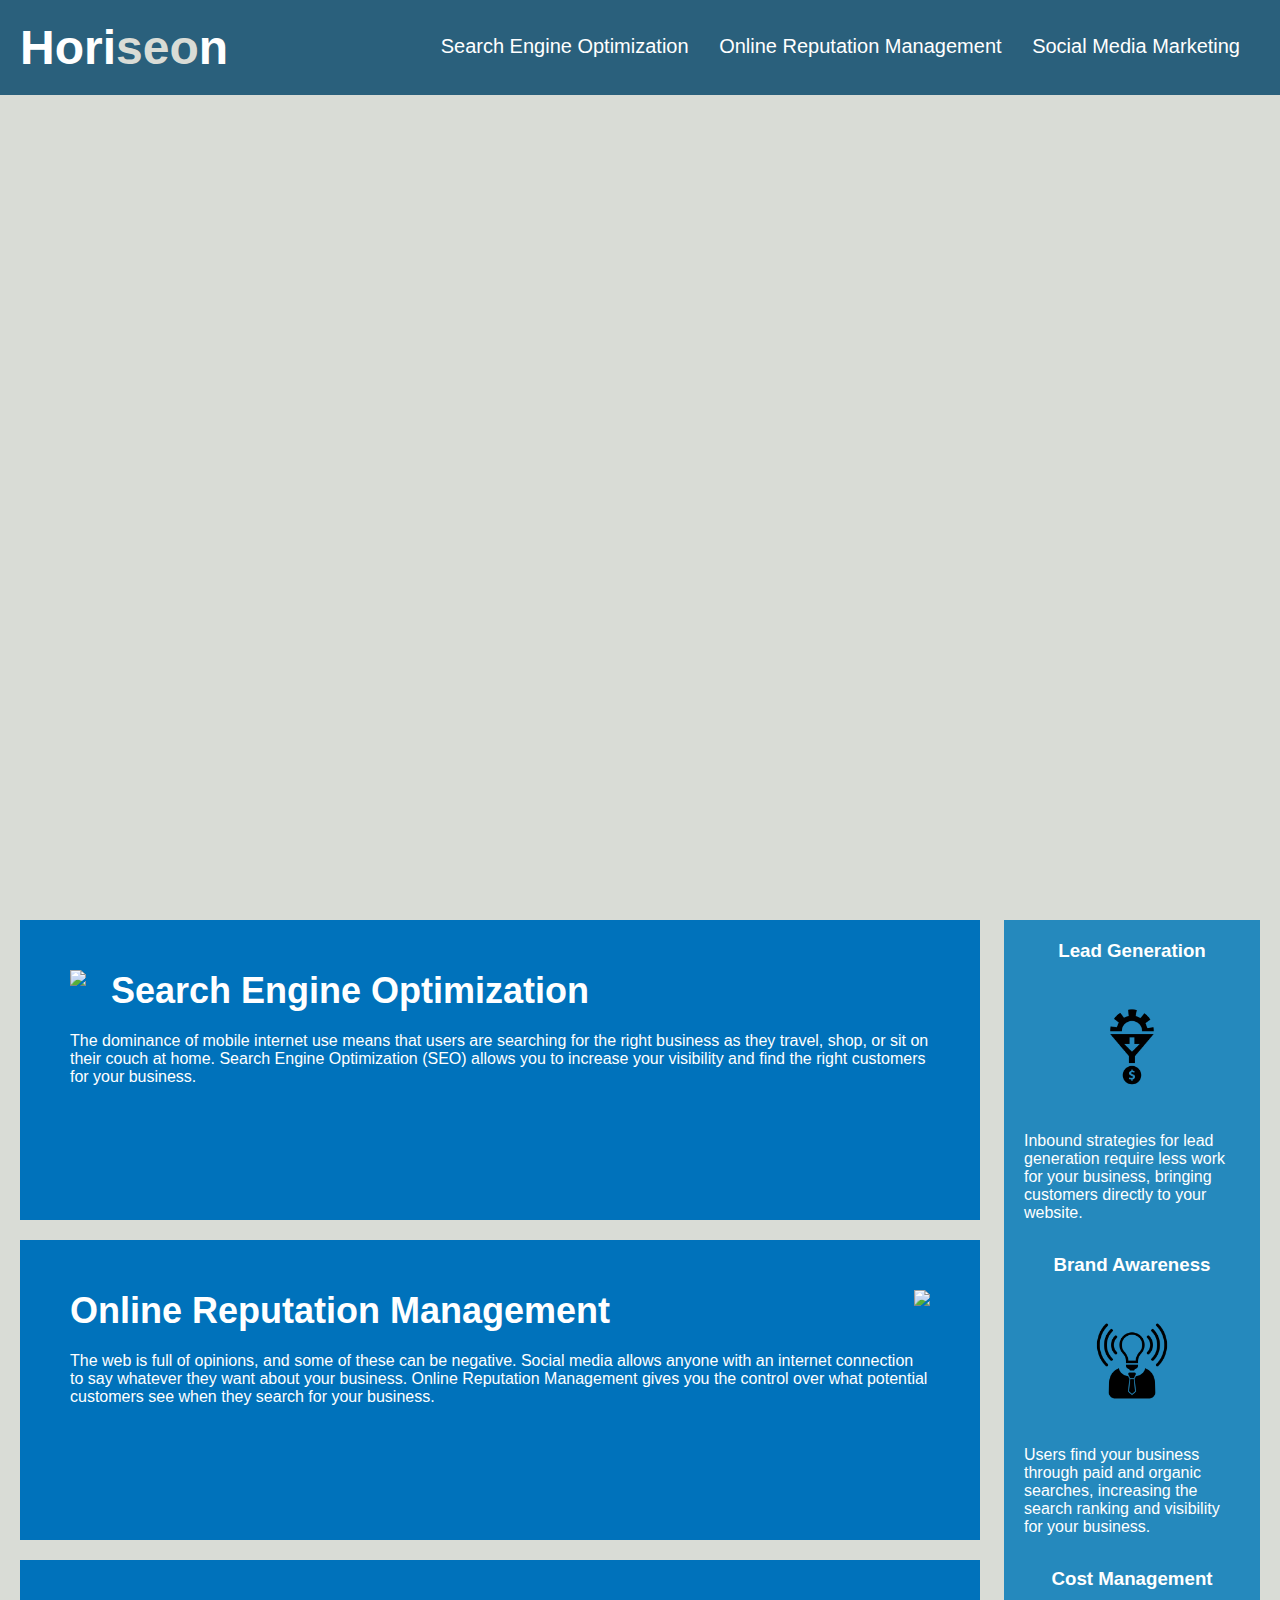
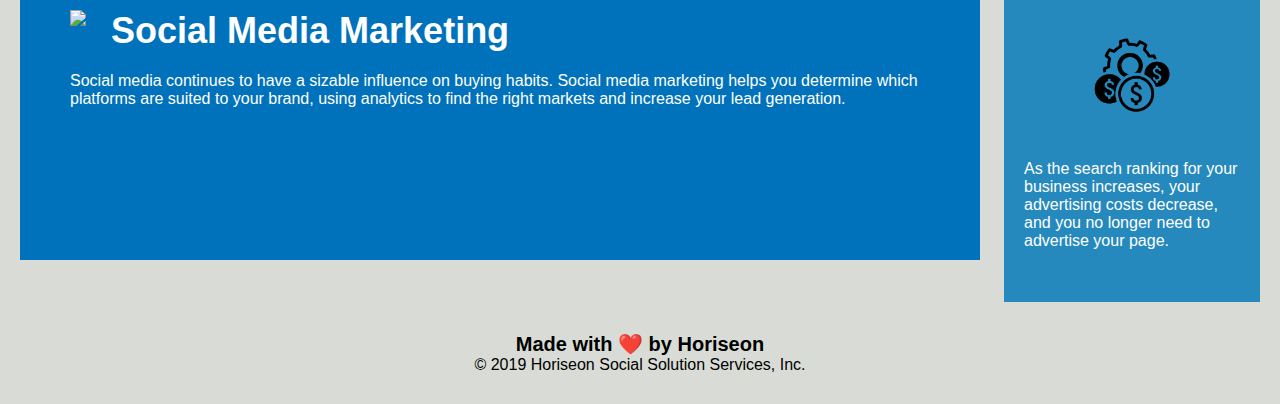
==== Develop/index.html @ 4d0d2a5e "Initial Commit" ====
<!DOCTYPE html>
<html lang="en-us">

<head>
    <meta charset="UTF-8" />
    <link rel="stylesheet" href="./assets/css/style.css">
    <title>website</title>
</head>

<body>
    <div class="header">
        <h1>Hori<span class="seo">seo</span>n</h1>
        <div>
            <ul>
                <li>
                    <a href="#search-engine-optimization">Search Engine Optimization</a>
                </li>
                <li>
                    <a href="#online-reputation-management">Online Reputation Management</a>
                </li>
                <li>
                    <a href="#social-media-marketing">Social Media Marketing</a>
                </li>
            </ul>
        </div>
    </div>
    <div class="hero"></div>
    <div class="content">
        <div class="search-engine-optimization">
            <img src="./assets/images/search-engine-optimization.jpg" class="float-left" />
            <h2>Search Engine Optimization</h2>
            <p>
                The dominance of mobile internet use means that users are searching for the right business as they travel, shop, or sit on their couch at home. Search Engine Optimization (SEO) allows you to increase your visibility and find the right customers for your business.
            </p>
        </div>
        <div id="online-reputation-management" class="online-reputation-management">
            <img src="./assets/images/online-reputation-management.jpg" class="float-right" />
            <h2>Online Reputation Management</h2>
            <p>
                The web is full of opinions, and some of these can be negative. Social media allows anyone with an internet connection to say whatever they want about your business. Online Reputation Management gives you the control over what potential customers see when they search for your business.
            </p>
        </div>
        <div id="social-media-marketing" class="social-media-marketing">
            <img src="./assets/images/social-media-marketing.jpg" class="float-left" />
            <h2>Social Media Marketing</h2>
            <p>
                Social media continues to have a sizable influence on buying habits. Social media marketing helps you determine which platforms are suited to your brand, using analytics to find the right markets and increase your lead generation.
            </p>
        </div>
    </div>
    <div class="benefits">
        <div class="benefit-lead">
            <h3>Lead Generation</h3>
            <img src="./assets/images/lead-generation.png" />
            <p>
                Inbound strategies for lead generation require less work for your business, bringing customers directly to your website.
            </p>
        </div>
        <div class="benefit-brand">
            <h3>Brand Awareness</h3>
            <img src="./assets/images/brand-awareness.png" />
            <p>
                Users find your business through paid and organic searches, increasing the search ranking and visibility for your business.
            </p>
        </div>
        <div class="benefit-cost">
            <h3>Cost Management</h3>
            <img src="./assets/images/cost-management.png" />
            <p>
                As the search ranking for your business increases, your advertising costs decrease, and you no longer need to advertise your page.
            </p>
        </div>
    </div>
    <div class="footer">
        <h2>Made with ❤️️ by Horiseon</h2>
        <p>
            &copy; 2019 Horiseon Social Solution Services, Inc.
        </p>
    </div>
</body>

</html>
---- Develop/assets/css/style.css ----
* {
    box-sizing: border-box;
    padding: 0;
    margin: 0;
}

body {
    background-color: #d9dcd6;
}

.header {
    padding: 20px;
    font-family: 'Trebuchet MS', 'Lucida Sans Unicode', 'Lucida Grande', 'Lucida Sans', Arial, sans-serif;
    background-color: #2a607c;
    color: #ffffff;
}

.header h1 {
    display: inline-block;
    font-size: 48px;
}

.header h1 .seo {
    color: #d9dcd6;
}

.header div {
    padding-top: 15px;
    margin-right: 20px;
    float: right;
    font-family: 'Gill Sans', 'Gill Sans MT', Calibri, 'Trebuchet MS', sans-serif;
    font-size: 20px;
}

.header div ul {
    list-style-type: none;
}

.header div ul li {
    display: inline-block;
    margin-left: 25px;
}

a {
    color: #ffffff;
    text-decoration: none;
}

p {
    font-size: 16px;
}

.hero {
    height: 800px;
    width: 100%;
    margin-bottom: 25px;
    background-image: url("../images/digital-marketing-meeting.jpg");
    background-size: cover;
    background-position: center;
}

.float-left {
    float: left;
    margin-right: 25px;
}

.float-right {
    float: right;
    margin-left: 25px;
}

.content {
    width: 75%;
    display: inline-block;
    margin-left: 20px;
}

.benefits {
    margin-right: 20px;
    padding: 20px;
    clear: both;
    float: right;
    width: 20%;
    height: 100%;
    font-family: 'Gill Sans', 'Gill Sans MT', Calibri, 'Trebuchet MS', sans-serif;
    background-color: #2589bd;
}

.benefit-lead {
    margin-bottom: 32px;
    color: #ffffff;
}

.benefit-brand {
    margin-bottom: 32px;
    color: #ffffff;
}

.benefit-cost {
    margin-bottom: 32px;
    color: #ffffff;
}

.benefit-lead h3 {
    margin-bottom: 10px;
    text-align: center;
}

.benefit-brand h3 {
    margin-bottom: 10px;
    text-align: center;
}

.benefit-cost h3 {
    margin-bottom: 10px;
    text-align: center;
}

.benefit-lead img {
    display: block;
    margin: 10px auto;
    max-width: 150px;
}

.benefit-brand img {
    display: block;
    margin: 10px auto;
    max-width: 150px;
}

.benefit-cost img {
    display: block;
    margin: 10px auto;
    max-width: 150px;
}

.search-engine-optimization {
    margin-bottom: 20px;
    padding: 50px;
    height: 300px;
    font-family: 'Gill Sans', 'Gill Sans MT', Calibri, 'Trebuchet MS', sans-serif;
    background-color: #0072bb;
    color: #ffffff;
}

.online-reputation-management {
    margin-bottom: 20px;
    padding: 50px;
    height: 300px;
    font-family: 'Gill Sans', 'Gill Sans MT', Calibri, 'Trebuchet MS', sans-serif;
    background-color: #0072bb;
    color: #ffffff;
}

.social-media-marketing {
    margin-bottom: 20px;
    padding: 50px;
    height: 300px;
    font-family: 'Gill Sans', 'Gill Sans MT', Calibri, 'Trebuchet MS', sans-serif;
    background-color: #0072bb;
    color: #ffffff;
}

.search-engine-optimization img {
    max-height: 200px;
}

.online-reputation-management img {
    max-height: 200px;
}

.social-media-marketing img {
    max-height: 200px;
}

.search-engine-optimization h2 {
    margin-bottom: 20px;
    font-size: 36px;
}

.online-reputation-management h2 {
    margin-bottom: 20px;
    font-size: 36px;
}

.social-media-marketing h2 {
    margin-bottom: 20px;
    font-size: 36px;
}

.footer {
    padding: 30px;
    clear: both;
    font-family: 'Trebuchet MS', 'Lucida Sans Unicode', 'Lucida Grande', 'Lucida Sans', Arial, sans-serif;
    text-align: center;
}

.footer h2 {
    font-size: 20px;
}
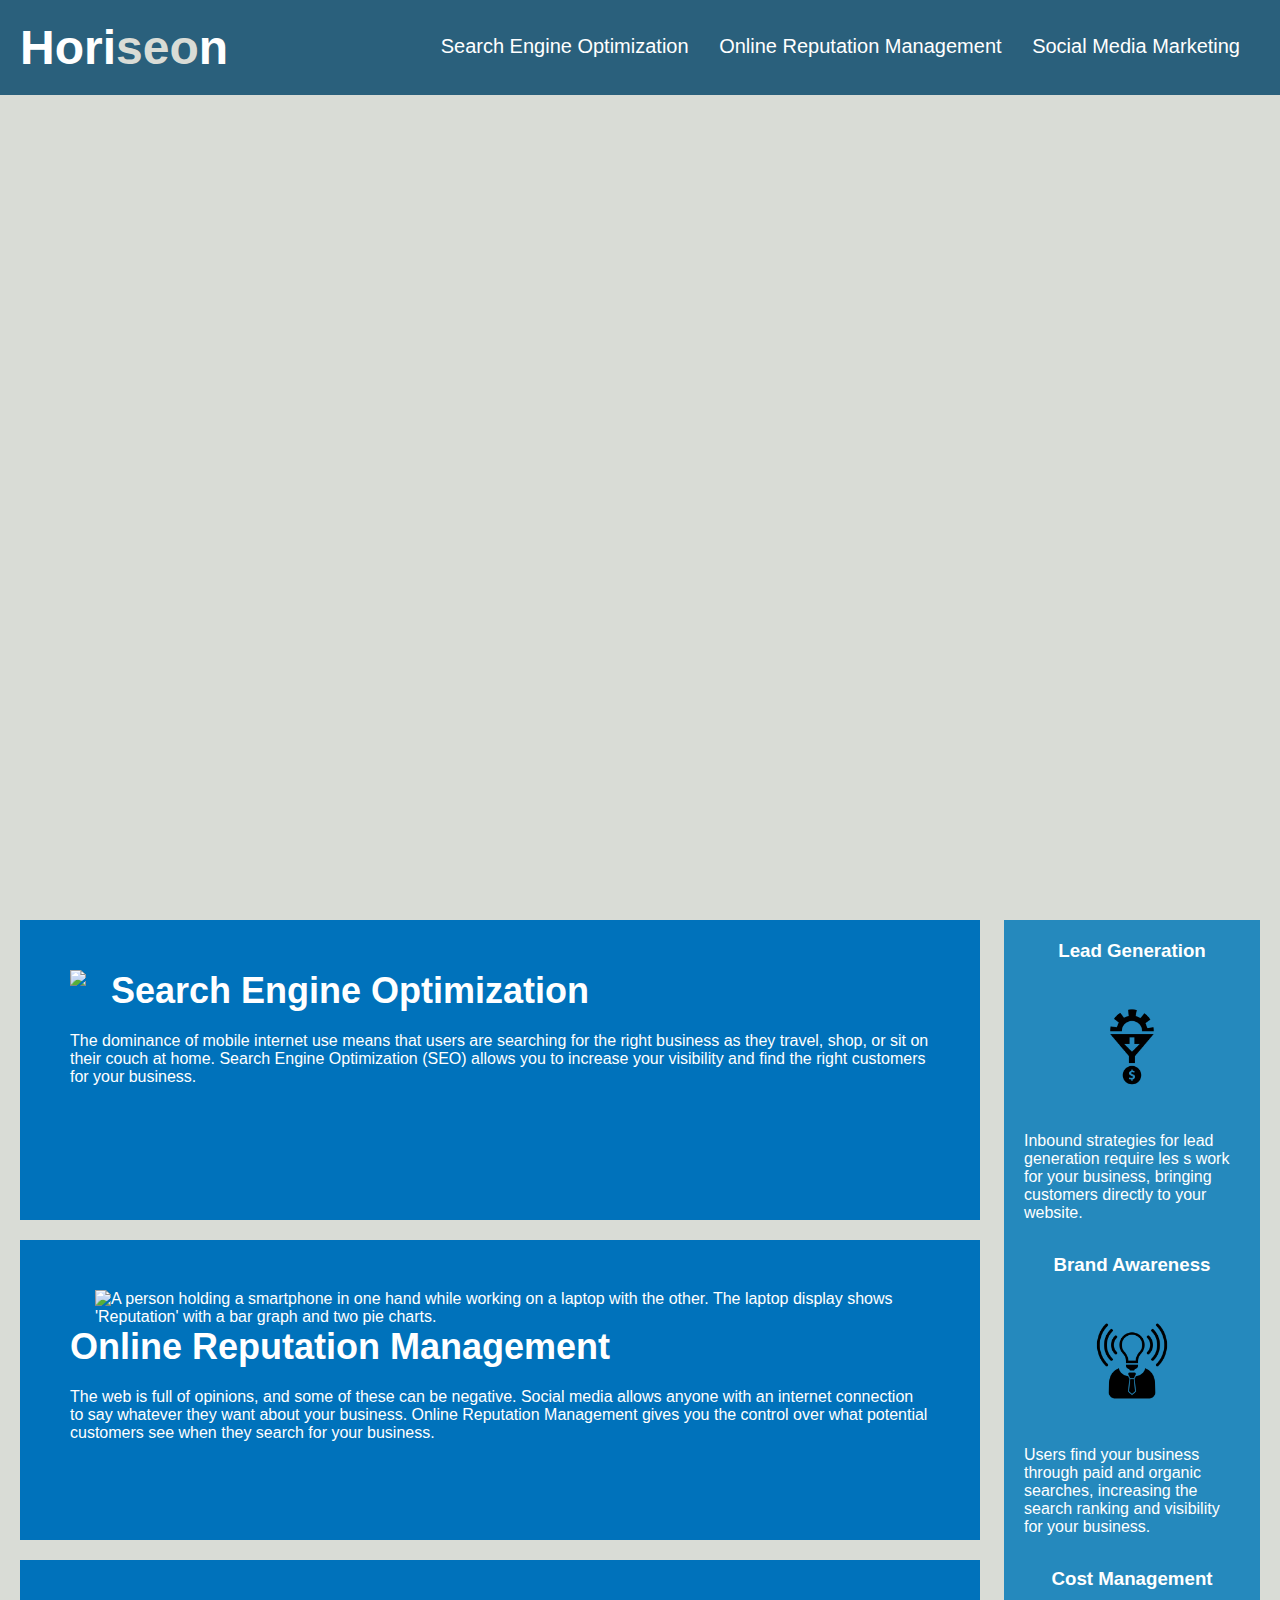
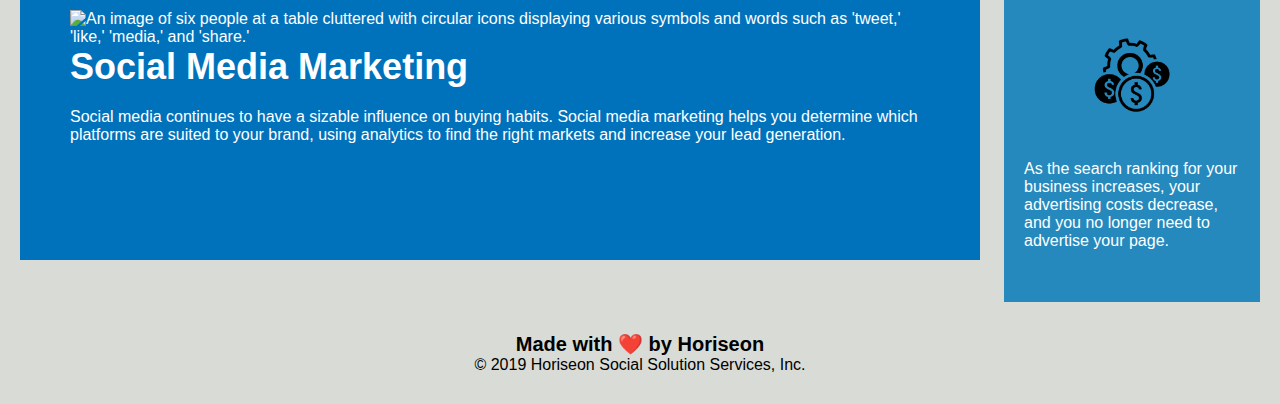
==== commit 6831c30e: "modified html and css" ====
--- a/Develop/index.html
+++ b/Develop/index.html
@@ -4,13 +4,13 @@
 <head>
     <meta charset="UTF-8" />
     <link rel="stylesheet" href="./assets/css/style.css">
-    <title>website</title>
+    <title>Horiseon</title>
 </head>
 
 <body>
-    <div class="header">
+    <header>
         <h1>Hori<span class="seo">seo</span>n</h1>
-        <div>
+        <div> <!--Change to nav-->
             <ul>
                 <li>
                     <a href="#search-engine-optimization">Search Engine Optimization</a>
@@ -23,37 +23,41 @@
                 </li>
             </ul>
         </div>
-    </div>
+    </header>
     <div class="hero"></div>
-    <div class="content">
-        <div class="search-engine-optimization">
+    <main class="content">
+        <section class="search-engine-optimization">
             <img src="./assets/images/search-engine-optimization.jpg" class="float-left" />
-            <h2>Search Engine Optimization</h2>
-            <p>
-                The dominance of mobile internet use means that users are searching for the right business as they travel, shop, or sit on their couch at home. Search Engine Optimization (SEO) allows you to increase your visibility and find the right customers for your business.
-            </p>
-        </div>
-        <div id="online-reputation-management" class="online-reputation-management">
-            <img src="./assets/images/online-reputation-management.jpg" class="float-right" />
-            <h2>Online Reputation Management</h2>
-            <p>
-                The web is full of opinions, and some of these can be negative. Social media allows anyone with an internet connection to say whatever they want about your business. Online Reputation Management gives you the control over what potential customers see when they search for your business.
-            </p>
-        </div>
-        <div id="social-media-marketing" class="social-media-marketing">
-            <img src="./assets/images/social-media-marketing.jpg" class="float-left" />
-            <h2>Social Media Marketing</h2>
-            <p>
-                Social media continues to have a sizable influence on buying habits. Social media marketing helps you determine which platforms are suited to your brand, using analytics to find the right markets and increase your lead generation.
-            </p>
-        </div>
-    </div>
-    <div class="benefits">
+                <h2>Search Engine Optimization</h2>
+                    <p>
+                    The dominance of mobile internet use means that users are searching for the right business as they travel, shop, or sit on their couch at home. Search Engine Optimization (SEO) allows you to increase your visibility and find the right customers for your business.
+                    </p>
+        </section>
+
+        <section id="online-reputation-management" class="online-reputation-management">
+            <img src="./assets/images/online-reputation-management.jpg" class="float-right" 
+            alt="A person holding a smartphone in one hand while working on a laptop with the other. 
+            The laptop display shows 'Reputation' with a bar graph and two pie charts." />
+                <h2>Online Reputation Management</h2>
+                    <p>
+                    The web is full of opinions, and some of these can be negative. Social media allows anyone with an internet connection to say whatever they want about your business. Online Reputation Management gives you the control over what potential customers see when they search for your business.
+                    </p>
+        </section>
+
+        <section id="social-media-marketing" class="social-media-marketing">
+            <img src="./assets/images/social-media-marketing.jpg" class="float-left" alt="An image of six people at a table cluttered with circular icons displaying various symbols and words such as 'tweet,' 'like,' 'media,' and 'share.'" />
+                <h2>Social Media Marketing</h2>
+                    <p>
+                    Social media continues to have a sizable influence on buying habits. Social media marketing helps you determine which platforms are suited to your brand, using analytics to find the right markets and increase your lead generation.
+                    </p>
+        </section>
+    </main>
+    <aside class="benefits">
         <div class="benefit-lead">
             <h3>Lead Generation</h3>
             <img src="./assets/images/lead-generation.png" />
             <p>
-                Inbound strategies for lead generation require less work for your business, bringing customers directly to your website.
+                Inbound strategies for lead generation require les s work for your business, bringing customers directly to your website.
             </p>
         </div>
         <div class="benefit-brand">
@@ -70,13 +74,13 @@
                 As the search ranking for your business increases, your advertising costs decrease, and you no longer need to advertise your page.
             </p>
         </div>
-    </div>
-    <div class="footer">
-        <h2>Made with ❤️️ by Horiseon</h2>
+    </aside>
+    <footer>
+        <h5>Made with ❤️️ by Horiseon</h5>
         <p>
             &copy; 2019 Horiseon Social Solution Services, Inc.
         </p>
-    </div>
+    </footer>
 </body>
 
 </html>
--- a/Develop/assets/css/style.css
+++ b/Develop/assets/css/style.css
@@ -8,23 +8,23 @@
     background-color: #d9dcd6;
 }
 
-.header {
+header {
     padding: 20px;
     font-family: 'Trebuchet MS', 'Lucida Sans Unicode', 'Lucida Grande', 'Lucida Sans', Arial, sans-serif;
     background-color: #2a607c;
     color: #ffffff;
 }
 
-.header h1 {
+header h1 {
     display: inline-block;
     font-size: 48px;
 }
 
-.header h1 .seo {
+header h1 .seo {
     color: #d9dcd6;
 }
 
-.header div {
+header div {
     padding-top: 15px;
     margin-right: 20px;
     float: right;
@@ -32,11 +32,11 @@
     font-size: 20px;
 }
 
-.header div ul {
+header div ul {
     list-style-type: none;
 }
 
-.header div ul li {
+header div ul li {
     display: inline-block;
     margin-left: 25px;
 }
@@ -86,55 +86,33 @@
     background-color: #2589bd;
 }
 
-.benefit-lead {
+.benefit-lead,
+.benefit-brand,
+.benefit-cost
+ {
     margin-bottom: 32px;
     color: #ffffff;
 }
 
-.benefit-brand {
-    margin-bottom: 32px;
-    color: #ffffff;
-}
-
-.benefit-cost {
-    margin-bottom: 32px;
-    color: #ffffff;
-}
-
-.benefit-lead h3 {
-    margin-bottom: 10px;
-    text-align: center;
-}
-
+.benefit-lead h3,
+.benefit-cost h3,
 .benefit-brand h3 {
     margin-bottom: 10px;
     text-align: center;
 }
 
-.benefit-cost h3 {
-    margin-bottom: 10px;
-    text-align: center;
-}
-
-.benefit-lead img {
-    display: block;
-    margin: 10px auto;
-    max-width: 150px;
-}
-
-.benefit-brand img {
-    display: block;
-    margin: 10px auto;
-    max-width: 150px;
-}
-
+.benefit-lead img,
+.benefit-brand img,
 .benefit-cost img {
     display: block;
     margin: 10px auto;
     max-width: 150px;
 }
 
-.search-engine-optimization {
+.search-engine-optimization,
+.online-reputation-management,
+.social-media-marketing
+ {
     margin-bottom: 20px;
     padding: 50px;
     height: 300px;
@@ -143,58 +121,28 @@
     color: #ffffff;
 }
 
-.online-reputation-management {
-    margin-bottom: 20px;
-    padding: 50px;
-    height: 300px;
-    font-family: 'Gill Sans', 'Gill Sans MT', Calibri, 'Trebuchet MS', sans-serif;
-    background-color: #0072bb;
-    color: #ffffff;
-}
-
-.social-media-marketing {
-    margin-bottom: 20px;
-    padding: 50px;
-    height: 300px;
-    font-family: 'Gill Sans', 'Gill Sans MT', Calibri, 'Trebuchet MS', sans-serif;
-    background-color: #0072bb;
-    color: #ffffff;
-}
-
-.search-engine-optimization img {
+.search-engine-optimization img,
+.online-reputation-management img,
+.social-media-marketing img
+ {
     max-height: 200px;
 }
 
-.online-reputation-management img {
-    max-height: 200px;
-}
-
-.social-media-marketing img {
-    max-height: 200px;
-}
-
-.search-engine-optimization h2 {
+.search-engine-optimization h2,
+.online-reputation-management h2,
+.social-media-marketing h2
+ {
     margin-bottom: 20px;
     font-size: 36px;
 }
 
-.online-reputation-management h2 {
-    margin-bottom: 20px;
-    font-size: 36px;
-}
-
-.social-media-marketing h2 {
-    margin-bottom: 20px;
-    font-size: 36px;
-}
-
-.footer {
+footer {
     padding: 30px;
     clear: both;
     font-family: 'Trebuchet MS', 'Lucida Sans Unicode', 'Lucida Grande', 'Lucida Sans', Arial, sans-serif;
     text-align: center;
 }
 
-.footer h2 {
+footer h5 {
     font-size: 20px;
 }
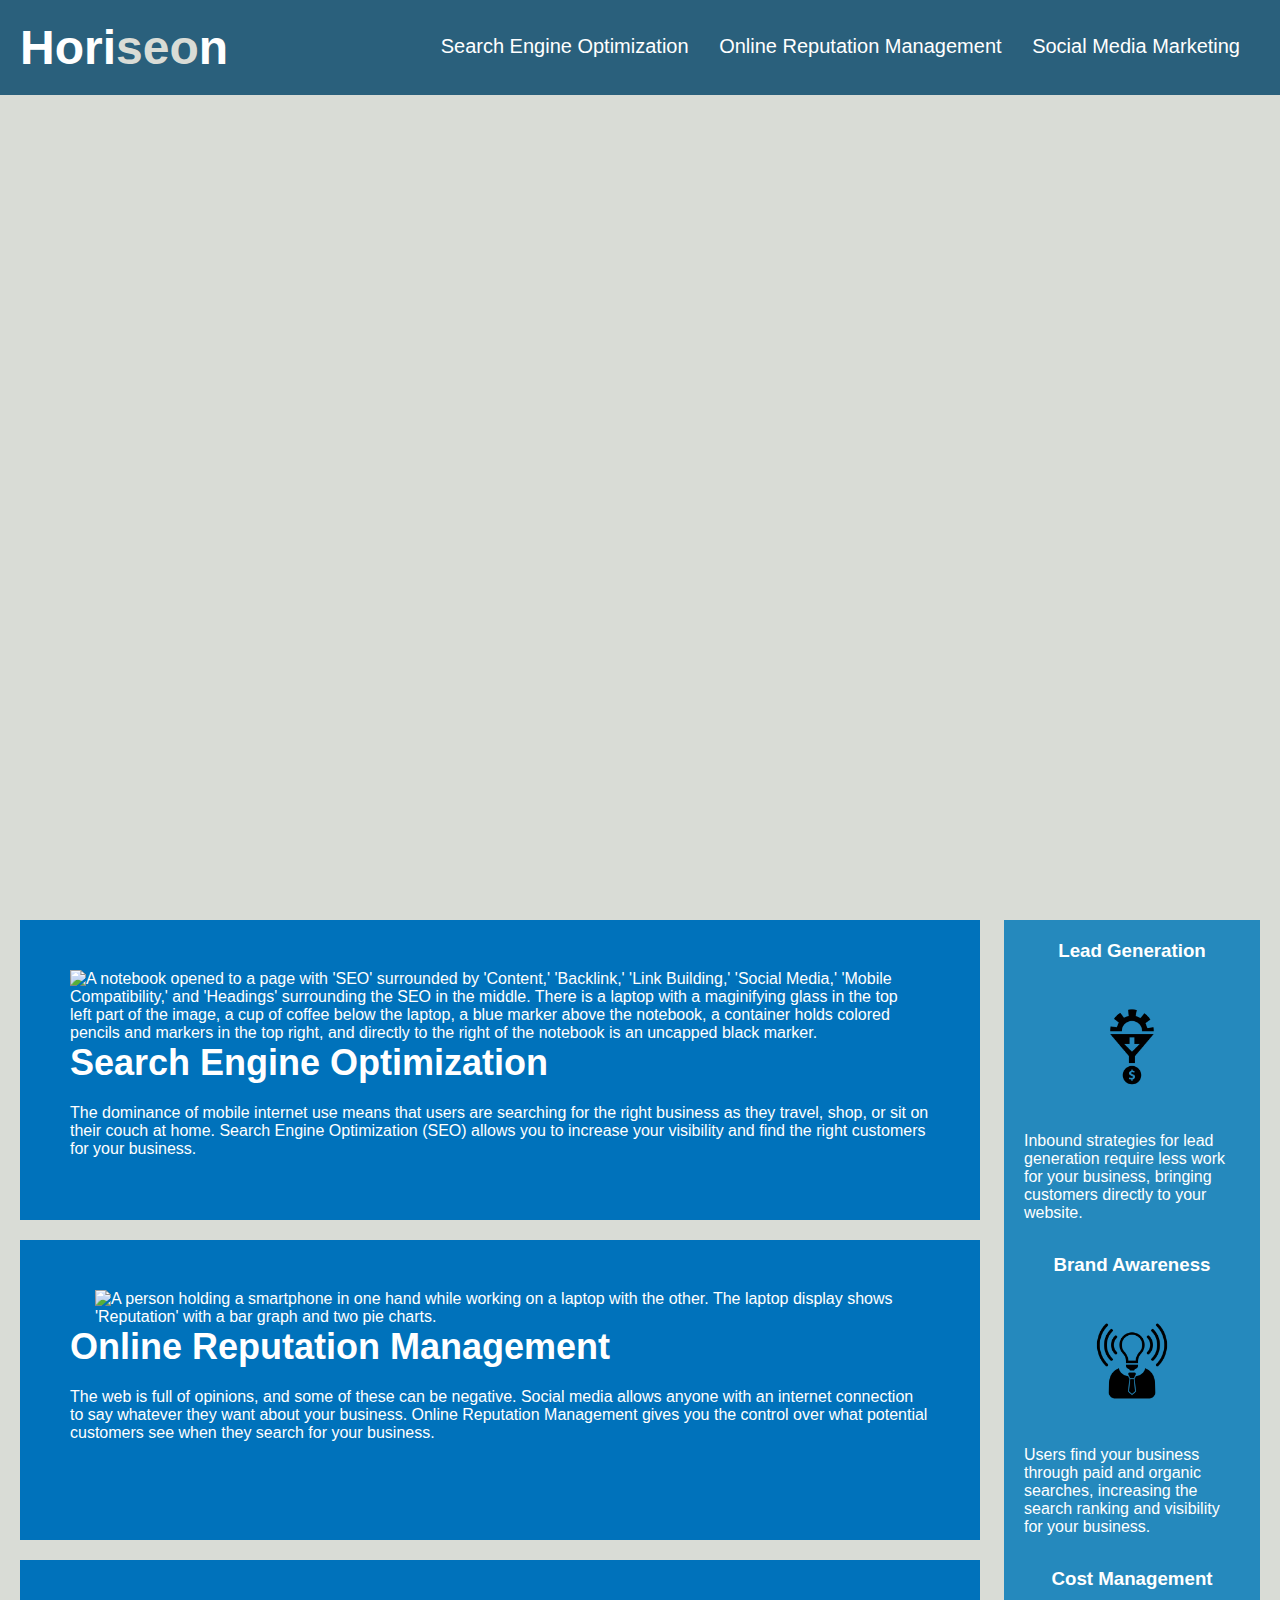
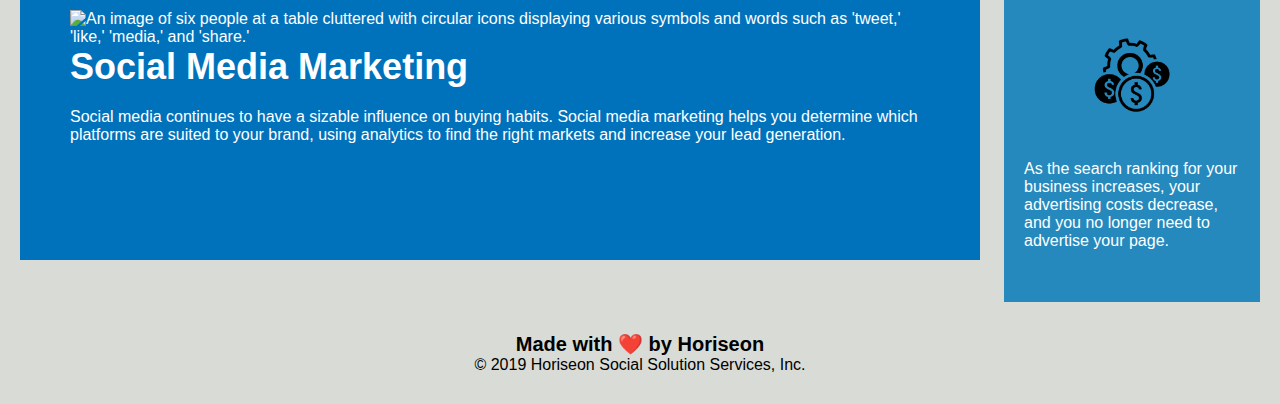
==== commit 693d2e35: "worked on accessibility, modified html" ====
--- a/Develop/index.html
+++ b/Develop/index.html
@@ -4,13 +4,13 @@
 <head>
     <meta charset="UTF-8" />
     <link rel="stylesheet" href="./assets/css/style.css">
-    <title>Horiseon</title>
+    <title>Horiseon Marketing</title>
 </head>
 
 <body>
     <header>
         <h1>Hori<span class="seo">seo</span>n</h1>
-        <div> <!--Change to nav-->
+        <nav>
             <ul>
                 <li>
                     <a href="#search-engine-optimization">Search Engine Optimization</a>
@@ -22,12 +22,12 @@
                     <a href="#social-media-marketing">Social Media Marketing</a>
                 </li>
             </ul>
-        </div>
+        </nav>
     </header>
-    <div class="hero"></div>
+    <section class="hero" alt="Four people, three men and one woman, working together at a table in an office." ></section>
     <main class="content">
-        <section class="search-engine-optimization">
-            <img src="./assets/images/search-engine-optimization.jpg" class="float-left" />
+        <section id="search-engine-optimization" class="search-engine-optimization">
+            <img src="./assets/images/search-engine-optimization.jpg" class="float-left" alt="A notebook opened to a page with 'SEO' surrounded by 'Content,' 'Backlink,' 'Link Building,' 'Social Media,' 'Mobile Compatibility,' and 'Headings' surrounding the SEO in the middle. There is a laptop with a maginifying glass in the top left part of the image, a cup of coffee below the laptop, a blue marker above the notebook, a container holds colored pencils and markers in the top right, and directly to the right of the notebook is an uncapped black marker." />
                 <h2>Search Engine Optimization</h2>
                     <p>
                     The dominance of mobile internet use means that users are searching for the right business as they travel, shop, or sit on their couch at home. Search Engine Optimization (SEO) allows you to increase your visibility and find the right customers for your business.
@@ -55,21 +55,21 @@
     <aside class="benefits">
         <div class="benefit-lead">
             <h3>Lead Generation</h3>
-            <img src="./assets/images/lead-generation.png" />
+            <img src="./assets/images/lead-generation.png" alt="A black graphic made up of a half of a gear above a funnel with an arrow pointing toward the narrow end, below the funnel is a dollar sign inside a circle." />
             <p>
-                Inbound strategies for lead generation require les s work for your business, bringing customers directly to your website.
+                Inbound strategies for lead generation require less work for your business, bringing customers directly to your website.
             </p>
         </div>
         <div class="benefit-brand">
             <h3>Brand Awareness</h3>
-            <img src="./assets/images/brand-awareness.png" />
+            <img src="./assets/images/brand-awareness.png" alt="A black graphic made up of a shirt and tie with a lightbulb instead of a head." />
             <p>
                 Users find your business through paid and organic searches, increasing the search ranking and visibility for your business.
             </p>
         </div>
         <div class="benefit-cost">
             <h3>Cost Management</h3>
-            <img src="./assets/images/cost-management.png" />
+            <img src="./assets/images/cost-management.png" img="A black graphic with a partial gear overlapped by three dollar signs in circles." />
             <p>
                 As the search ranking for your business increases, your advertising costs decrease, and you no longer need to advertise your page.
             </p>
--- a/Develop/assets/css/style.css
+++ b/Develop/assets/css/style.css
@@ -24,7 +24,7 @@
     color: #d9dcd6;
 }
 
-header div {
+header nav {
     padding-top: 15px;
     margin-right: 20px;
     float: right;
@@ -32,11 +32,11 @@
     font-size: 20px;
 }
 
-header div ul {
+header nav ul {
     list-style-type: none;
 }
 
-header div ul li {
+header nav ul li {
     display: inline-block;
     margin-left: 25px;
 }
@@ -46,10 +46,6 @@
     text-decoration: none;
 }
 
-p {
-    font-size: 16px;
-}
-
 .hero {
     height: 800px;
     width: 100%;
@@ -57,6 +53,10 @@
     background-image: url("../images/digital-marketing-meeting.jpg");
     background-size: cover;
     background-position: center;
+}
+
+p {
+    font-size: 16px;
 }
 
 .float-left {
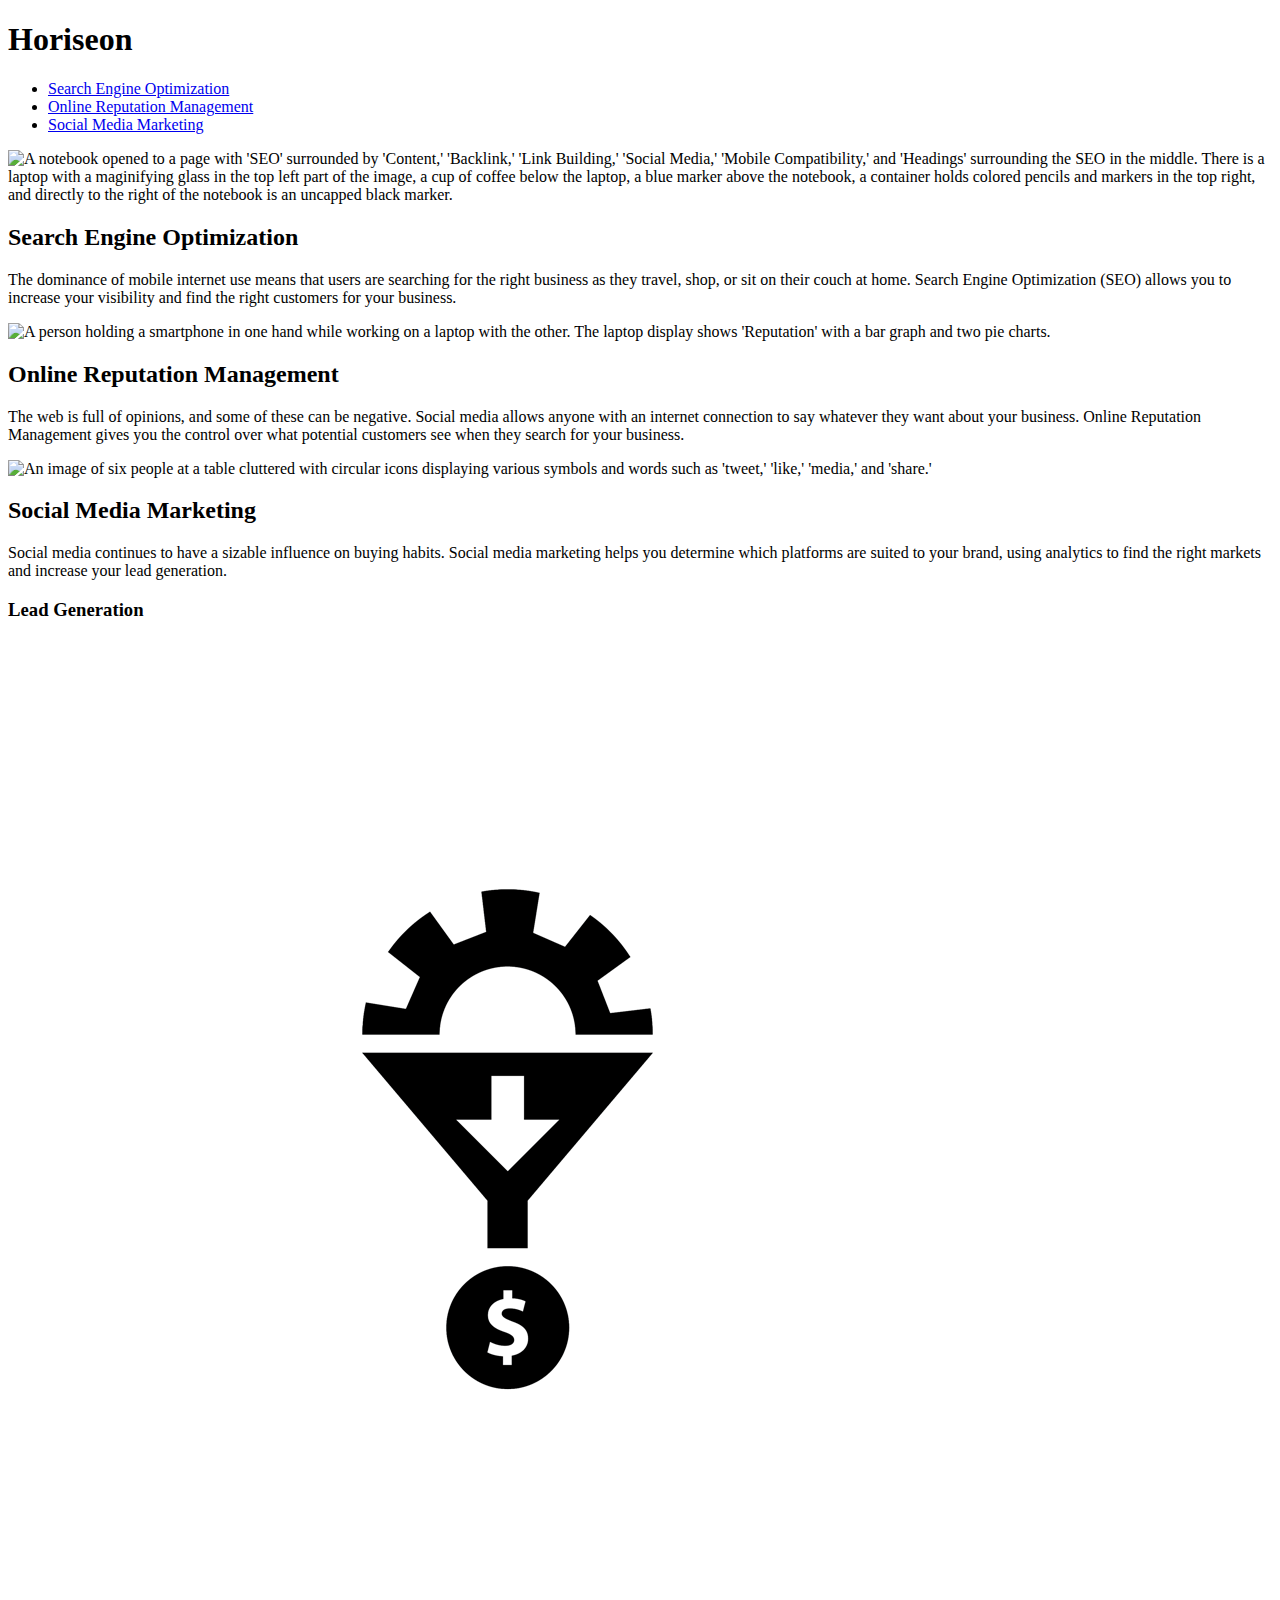
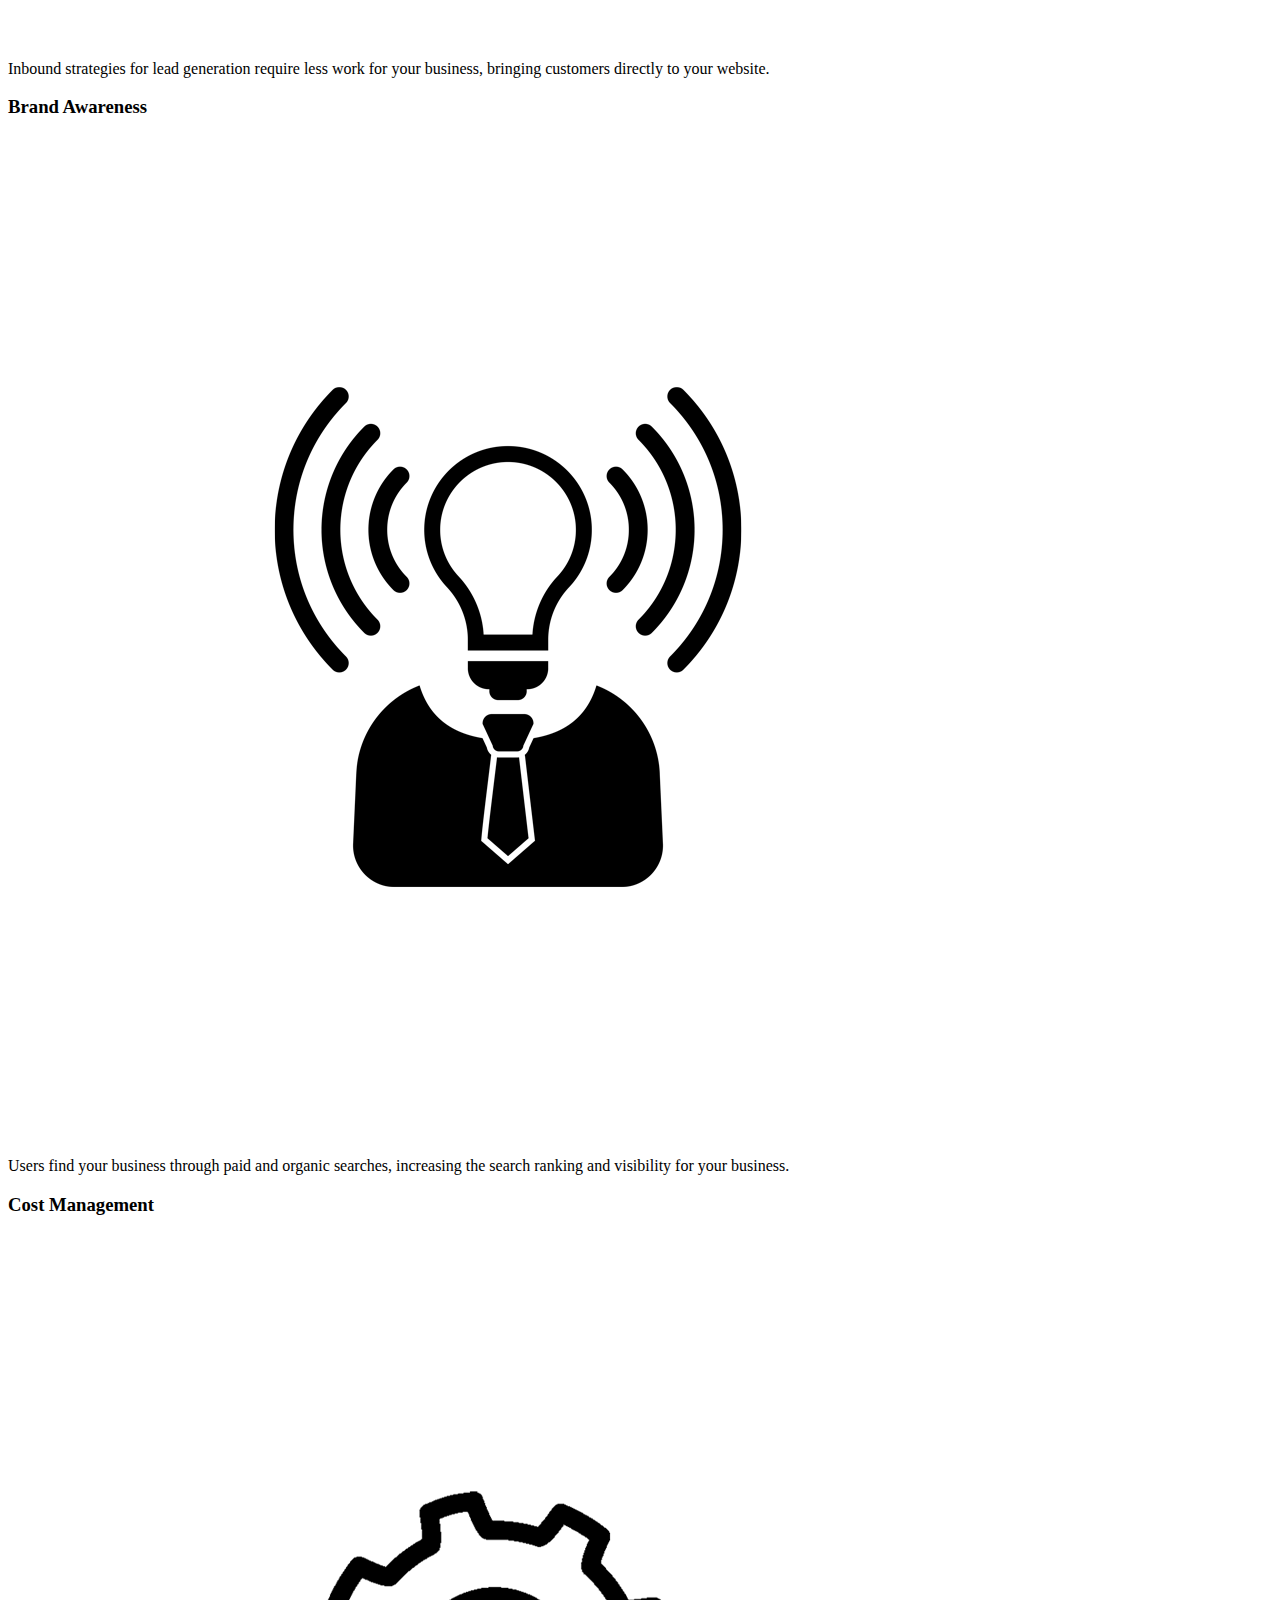
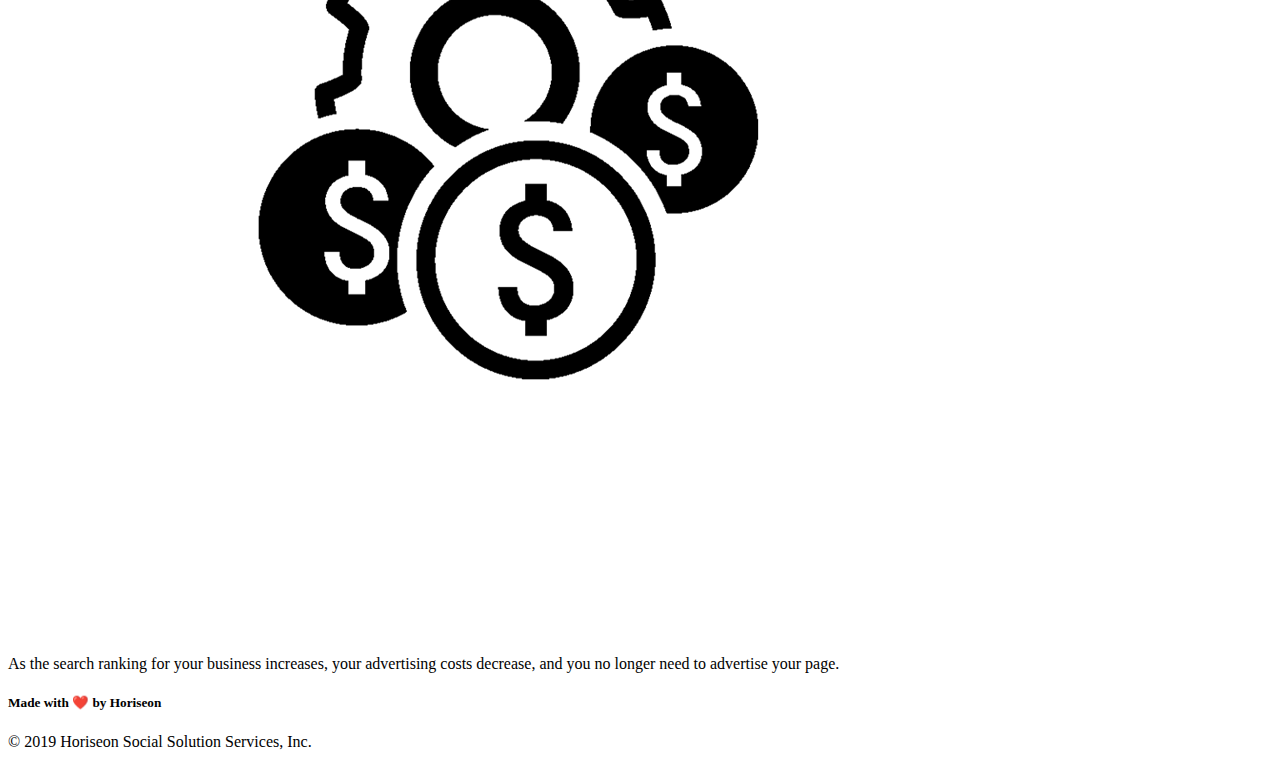
==== commit 1d1dbe76: "Update index.html" ====
--- a/Develop/index.html
+++ b/Develop/index.html
@@ -1,10 +1,11 @@
 <!DOCTYPE html>
-<html lang="en-us">
+<html>
 
 <head>
-    <meta charset="UTF-8" />
-    <link rel="stylesheet" href="./assets/css/style.css">
-    <title>Horiseon Marketing</title>
+    <meta charset="UTF-8" dir="ltr" lang="en-us">
+    <meta name="content" content="Horiseon Search Engine Optimization">
+    <link rel="stylesheet" href="Develop/assets/css/style.css">
+    <title>Horiseon Search Engine Optimization</title>
 </head>
 
 <body>
@@ -24,6 +25,7 @@
             </ul>
         </nav>
     </header>
+
     <section class="hero" alt="Four people, three men and one woman, working together at a table in an office." ></section>
     <main class="content">
         <section id="search-engine-optimization" class="search-engine-optimization">
@@ -69,18 +71,17 @@
         </div>
         <div class="benefit-cost">
             <h3>Cost Management</h3>
-            <img src="./assets/images/cost-management.png" img="A black graphic with a partial gear overlapped by three dollar signs in circles." />
+            <img src="./assets/images/cost-management.png" alt="A black graphic with a partial gear overlapped by three dollar signs in circles." />
             <p>
                 As the search ranking for your business increases, your advertising costs decrease, and you no longer need to advertise your page.
             </p>
         </div>
     </aside>
-    <footer>
-        <h5>Made with ❤️️ by Horiseon</h5>
-        <p>
-            &copy; 2019 Horiseon Social Solution Services, Inc.
-        </p>
-    </footer>
 </body>
-
+<footer>
+    <h5>Made with ❤️️ by Horiseon</h5>
+    <p>
+        &copy; 2019 Horiseon Social Solution Services, Inc.
+    </p>
+</footer>
 </html>
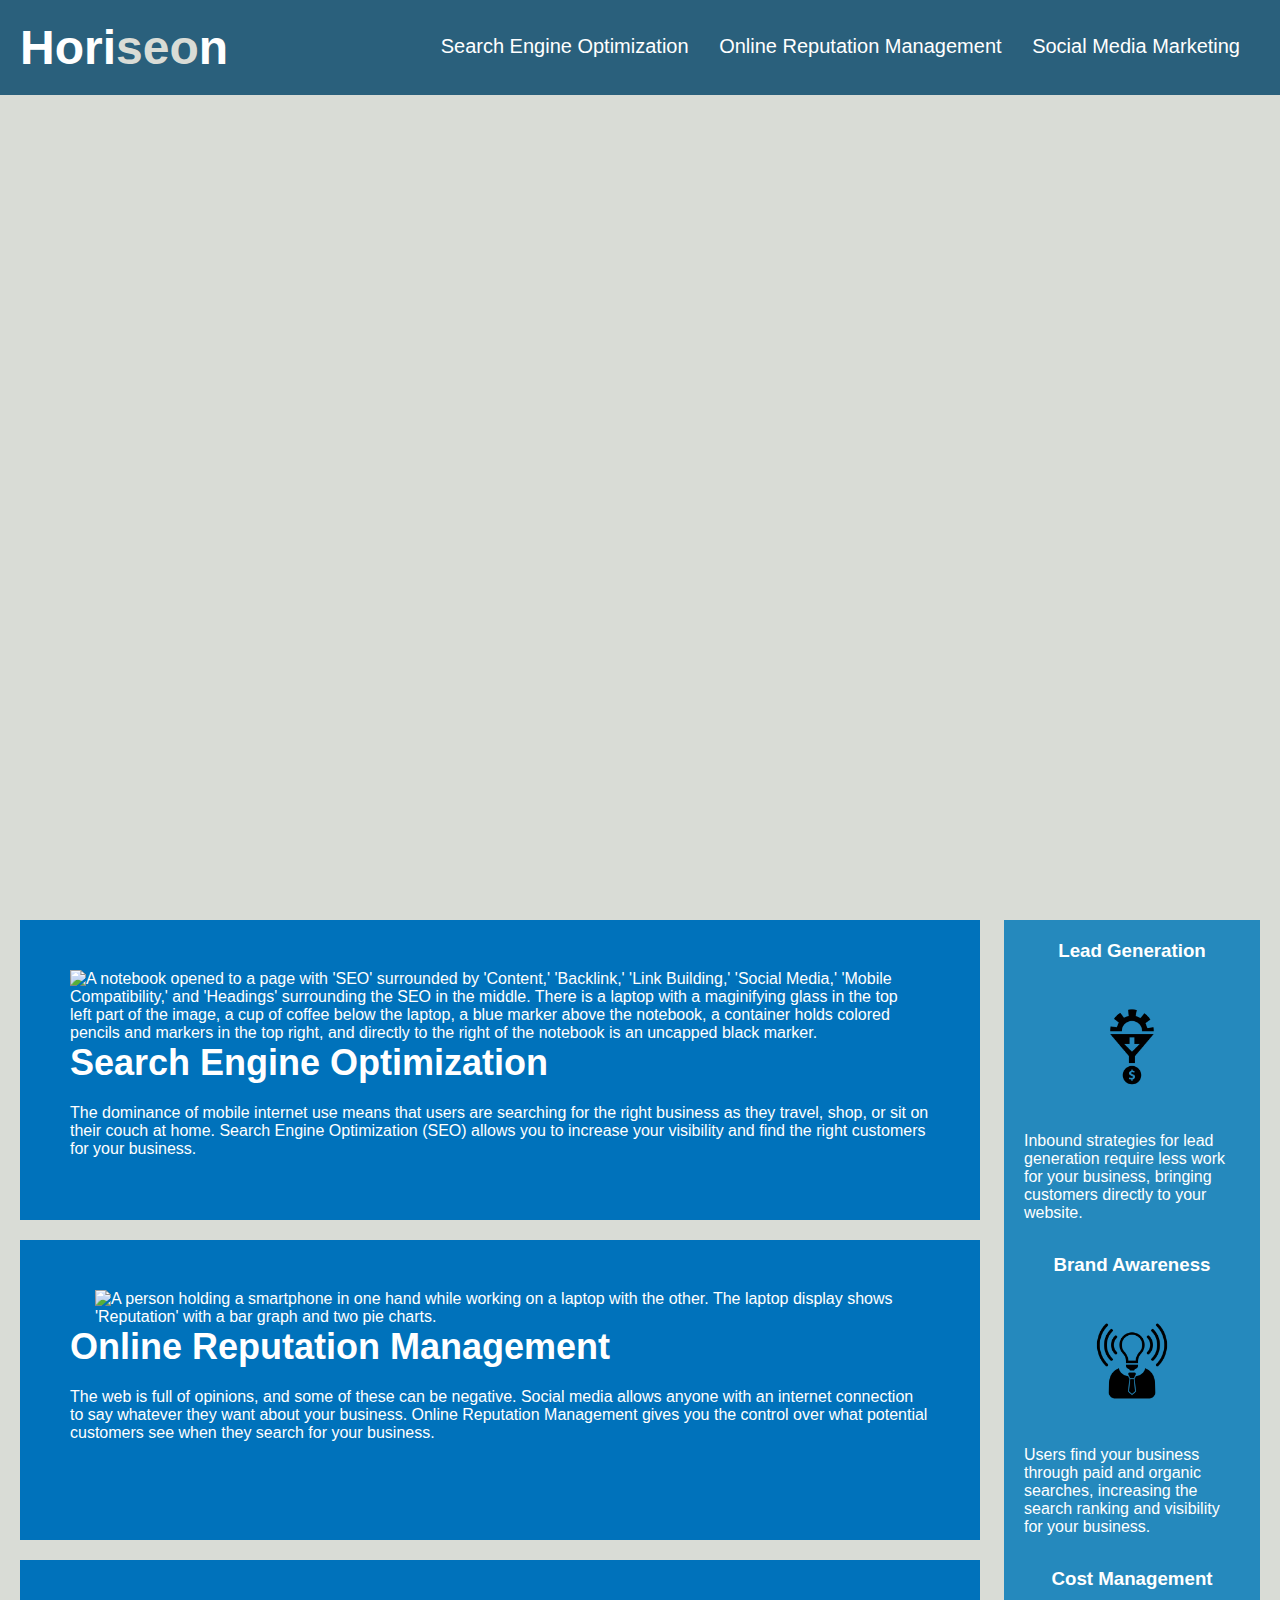
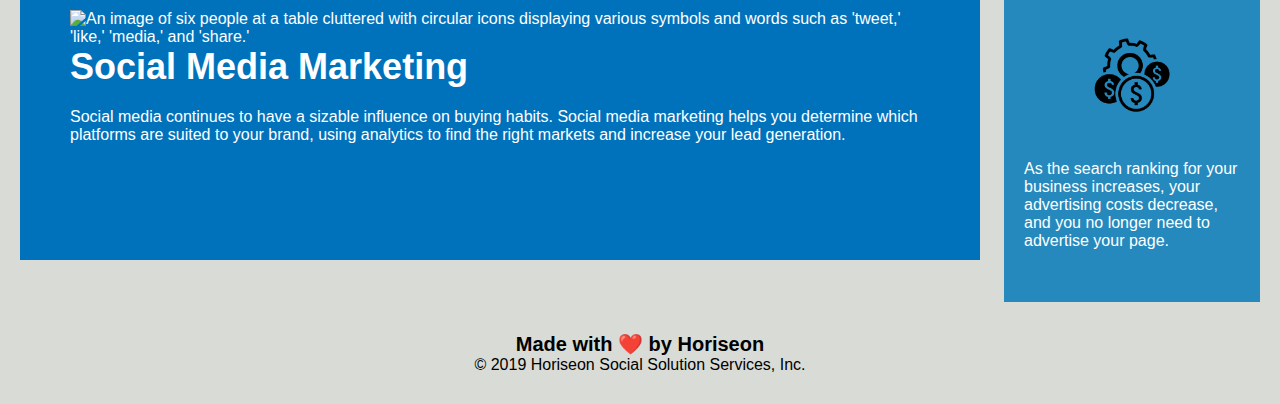
==== commit 89b3d093: "Update index.html" ====
--- a/Develop/index.html
+++ b/Develop/index.html
@@ -4,7 +4,7 @@
 <head>
     <meta charset="UTF-8" dir="ltr" lang="en-us">
     <meta name="content" content="Horiseon Search Engine Optimization">
-    <link rel="stylesheet" href="Develop/assets/css/style.css">
+    <link rel="stylesheet" href="./assets/css/style.css">
     <title>Horiseon Search Engine Optimization</title>
 </head>
 
--- a/Develop/assets/css/style.css
+++ b/Develop/assets/css/style.css
@@ -0,0 +1,153 @@
+/* Universal Selector */
+
+* {
+    box-sizing: border-box;
+    padding: 0;
+    margin: 0;
+}
+
+/* Semantic Selector(s) */
+
+header {
+    padding: 20px;
+    font-family: 'Trebuchet MS', 'Lucida Sans Unicode', 'Lucida Grande', 'Lucida Sans', Arial, sans-serif;
+    background-color: #2a607c;
+    color: #ffffff;
+}
+
+p {
+    font-size: 16px;
+}
+
+header h1 {
+    display: inline-block;
+    font-size: 48px;
+}
+
+header h1 .seo {
+    color: #d9dcd6;
+}
+
+header nav {
+    padding-top: 15px;
+    margin-right: 20px;
+    float: right;
+    font-family: 'Gill Sans', 'Gill Sans MT', Calibri, 'Trebuchet MS', sans-serif;
+    font-size: 20px;
+}
+
+header nav ul {
+    list-style-type: none;
+}
+
+header nav ul li {
+    display: inline-block;
+    margin-left: 25px;
+}
+
+a {
+    color: #ffffff;
+    text-decoration: none;
+}
+
+body {
+    background-color: #d9dcd6;
+}
+
+footer {
+    padding: 30px;
+    clear: both;
+    font-family: 'Trebuchet MS', 'Lucida Sans Unicode', 'Lucida Grande', 'Lucida Sans', Arial, sans-serif;
+    text-align: center;
+}
+
+footer h5 {
+    font-size: 20px;
+}
+/* Class Selectors */
+
+.hero {
+    height: 800px;
+    width: 100%;
+    margin-bottom: 25px;
+    background-image: url("../images/digital-marketing-meeting.jpg");
+    background-size: cover;
+    background-position: center;
+}
+
+.float-left {
+    float: left;
+    margin-right: 25px;
+}
+
+.float-right {
+    float: right;
+    margin-left: 25px;
+}
+
+.content {
+    width: 75%;
+    display: inline-block;
+    margin-left: 20px;
+}
+
+.benefits {
+    margin-right: 20px;
+    padding: 20px;
+    clear: both;
+    float: right;
+    width: 20%;
+    height: 100%;
+    font-family: 'Gill Sans', 'Gill Sans MT', 'Calibri', 'Trebuchet MS', sans-serif;
+    background-color: #2589bd;
+}
+
+.benefit-lead,
+.benefit-brand,
+.benefit-cost
+ {
+    margin-bottom: 32px;
+    color: #ffffff;
+}
+
+.benefit-lead h3,
+.benefit-cost h3,
+.benefit-brand h3 {
+    margin-bottom: 10px;
+    text-align: center;
+}
+
+.benefit-lead img,
+.benefit-brand img,
+.benefit-cost img {
+    display: block;
+    margin: 10px auto;
+    max-width: 150px;
+}
+
+.search-engine-optimization,
+.online-reputation-management,
+.social-media-marketing
+ {
+    margin-bottom: 20px;
+    padding: 50px;
+    height: 300px;
+    font-family: 'Gill Sans', 'Gill Sans MT', 'Calibri', 'Trebuchet MS', sans-serif;
+    background-color: #0072bb;
+    color: #ffffff;
+}
+
+.search-engine-optimization img,
+.online-reputation-management img,
+.social-media-marketing img
+ {
+    max-height: 200px;
+}
+
+.search-engine-optimization h2,
+.online-reputation-management h2,
+.social-media-marketing h2
+ {
+    margin-bottom: 20px;
+    font-size: 36px;
+}